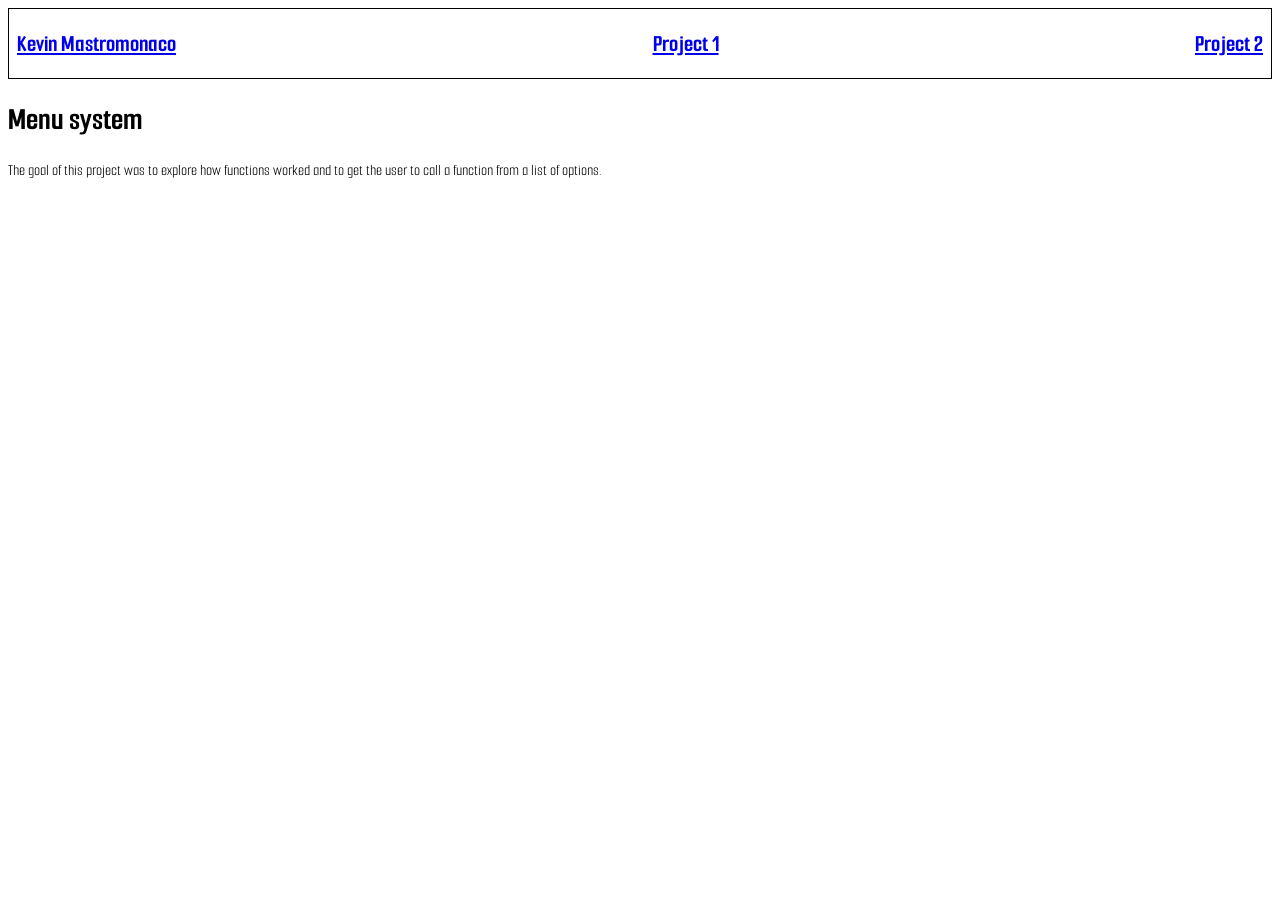
==== Pages/project-MenuSystem.html @ ce61296c "Created project pages and added placeholder info" ====
<!DOCTYPE html>
<html lang="en">
    <head>
        <meta charset="UTF-8">
        <meta name="viewport" content="width=device-width, initial-scale=1.0">
        <title>Kevin Mastromonaco</title>
        <link rel="stylesheet" href="../Styles/globals.css" />
        <link rel="stylesheet" href="../Styles/style.css" />
    </head>
    <body>
        <header>
            <h2><a href="../index.html">Kevin Mastromonaco</a></h2>
            <h2 class="project"><a href="./project-MenuSystem.html">Project 1</a></h2>
            <h2 class="project"><a href="./project-MineMaze.html">Project 2</a></h2>
        </header>
        <h1>Menu system</h1>
        <p>The goal of this project was to explore how functions worked and to get the user to call a function from a list of options.</p>
    </body>
</html>
---- Styles/globals.css ----
@font-face{
    font-family: "SmoochSans";
    src: url("../assets/fonts/SmoochSans-VariableFont_wght.ttf");
}

html{
    font-family: "SmoochSans", 'SmoochSans', sans-serif, serif;
}
---- Styles/style.css ----
header {
  display: flex;
  flex-direction: row;
  justify-content: space-between;
  border: 1px solid black;
  background-color: white;
  position: sticky;
  top: 0;
  padding: 0 0.5rem;
}

.project {
  justify-content: right;
}

img {
  width: 30%;
  height: 30%;
  border: 1px solid black;
}

.AboutMe {
  padding: 1rem;
}

@media (min-width: 768px) {


  .AboutMe{
    display: flex;
  }
  
  img {
    width: 10rem;
    height: 7rem;
  }

  .MeImage {
    width: 8rem;
    height: 10rem;
  }
}
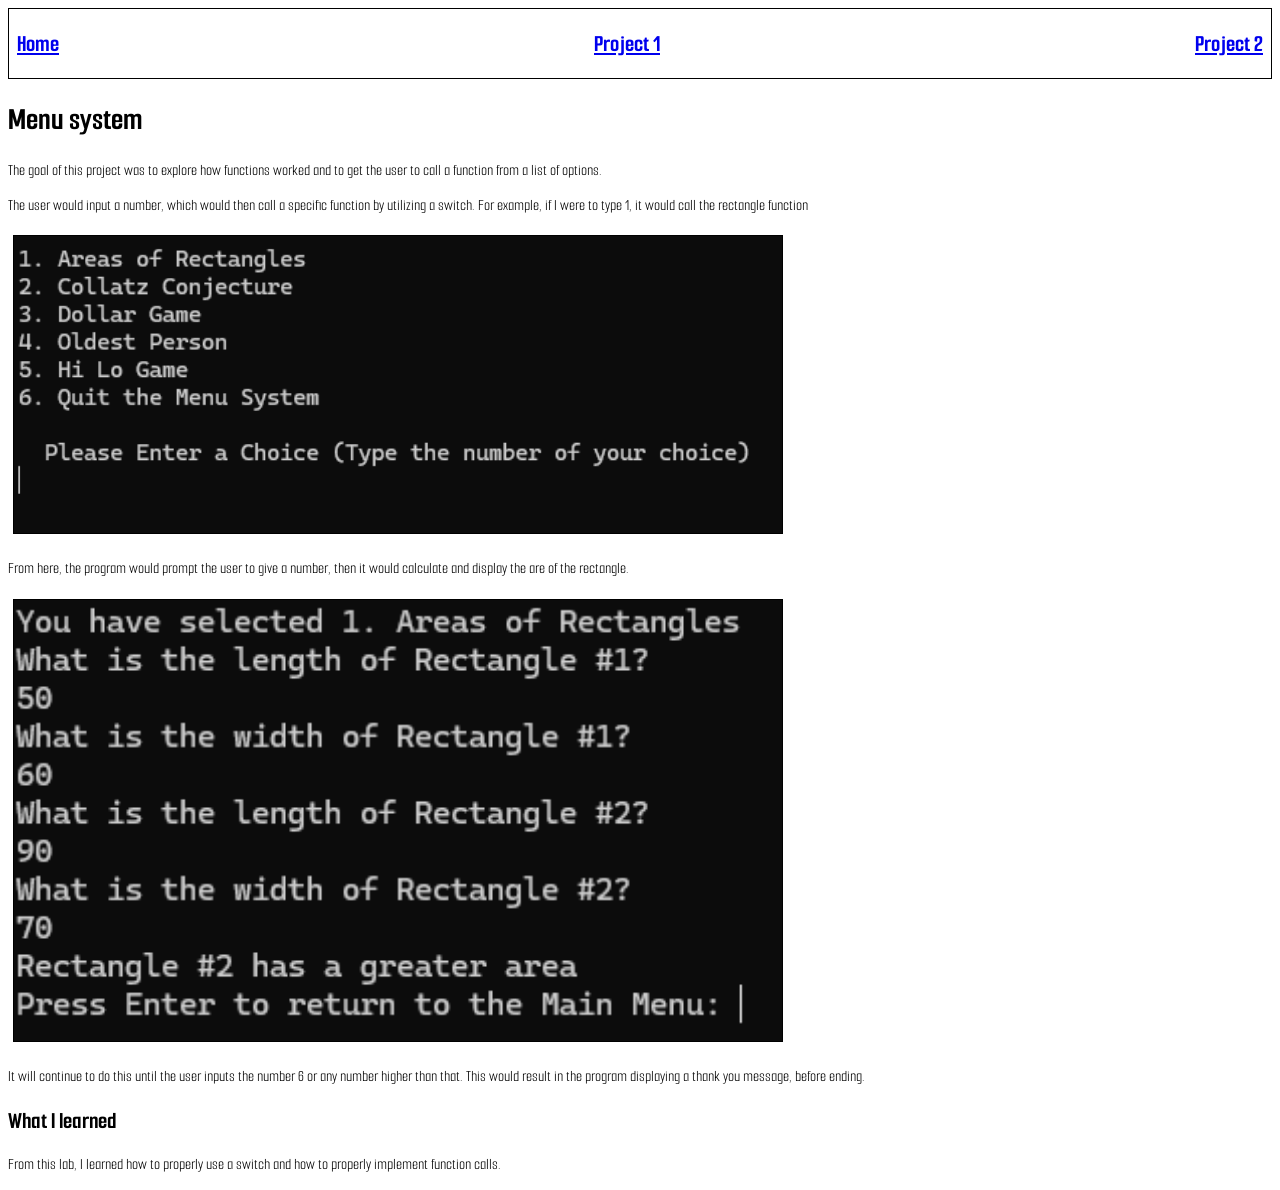
==== commit 76d5be42: "Fixed image scaling" ====
--- a/Pages/project-MenuSystem.html
+++ b/Pages/project-MenuSystem.html
@@ -7,13 +7,20 @@
         <link rel="stylesheet" href="../Styles/globals.css" />
         <link rel="stylesheet" href="../Styles/style.css" />
     </head>
+    <header>
+        <h2><a href="../index.html">Home</a></h2>
+        <h2 class="project"><a href="./project-MenuSystem.html">Project 1</a></h2>
+        <h2 class="project"><a href="./project-MineMaze.html">Project 2</a></h2>
+    </header>
     <body>
-        <header>
-            <h2><a href="../index.html">Kevin Mastromonaco</a></h2>
-            <h2 class="project"><a href="./project-MenuSystem.html">Project 1</a></h2>
-            <h2 class="project"><a href="./project-MineMaze.html">Project 2</a></h2>
-        </header>
         <h1>Menu system</h1>
         <p>The goal of this project was to explore how functions worked and to get the user to call a function from a list of options.</p>
+        <p>The user would input a number, which would then call a specific function by utilizing a switch. For example, if I were to type 1, it would call the rectangle function</p>
+        <img src="../assets/images/Lab3_Selection.png" alt="A selection screen showing options for different tasks to do."/>
+        <p>From here, the program would prompt the user to give a number, then it would calculate and display the are of the rectangle.</p>
+        <img src="../assets/images/Lab3_AreaRectangle.png" alt="Text shown on a console app displaying the length of a rectangle and its area."/>
+        <p>It will continue to do this until the user inputs the number 6 or any number higher than that. This would result in the program displaying a thank you message, before ending.
+        <h2>What I learned</h2>
+        <p>From this lab, I learned how to properly use a switch and how to properly implement function calls.</p>
     </body>
 </html>
--- a/Styles/style.css
+++ b/Styles/style.css
@@ -14,8 +14,12 @@
 }
 
 img {
-  width: 30%;
-  height: 30%;
+  width: 80vw;
+  border: 1px solid black;
+}
+
+.MeImage {
+  width: 25vw;
   border: 1px solid black;
 }
 
@@ -31,12 +35,7 @@
   }
   
   img {
-    width: 10rem;
-    height: 7rem;
-  }
-
-  .MeImage {
-    width: 8rem;
-    height: 10rem;
+    width: 60vw;
+    margin: 0.3rem;
   }
 }
